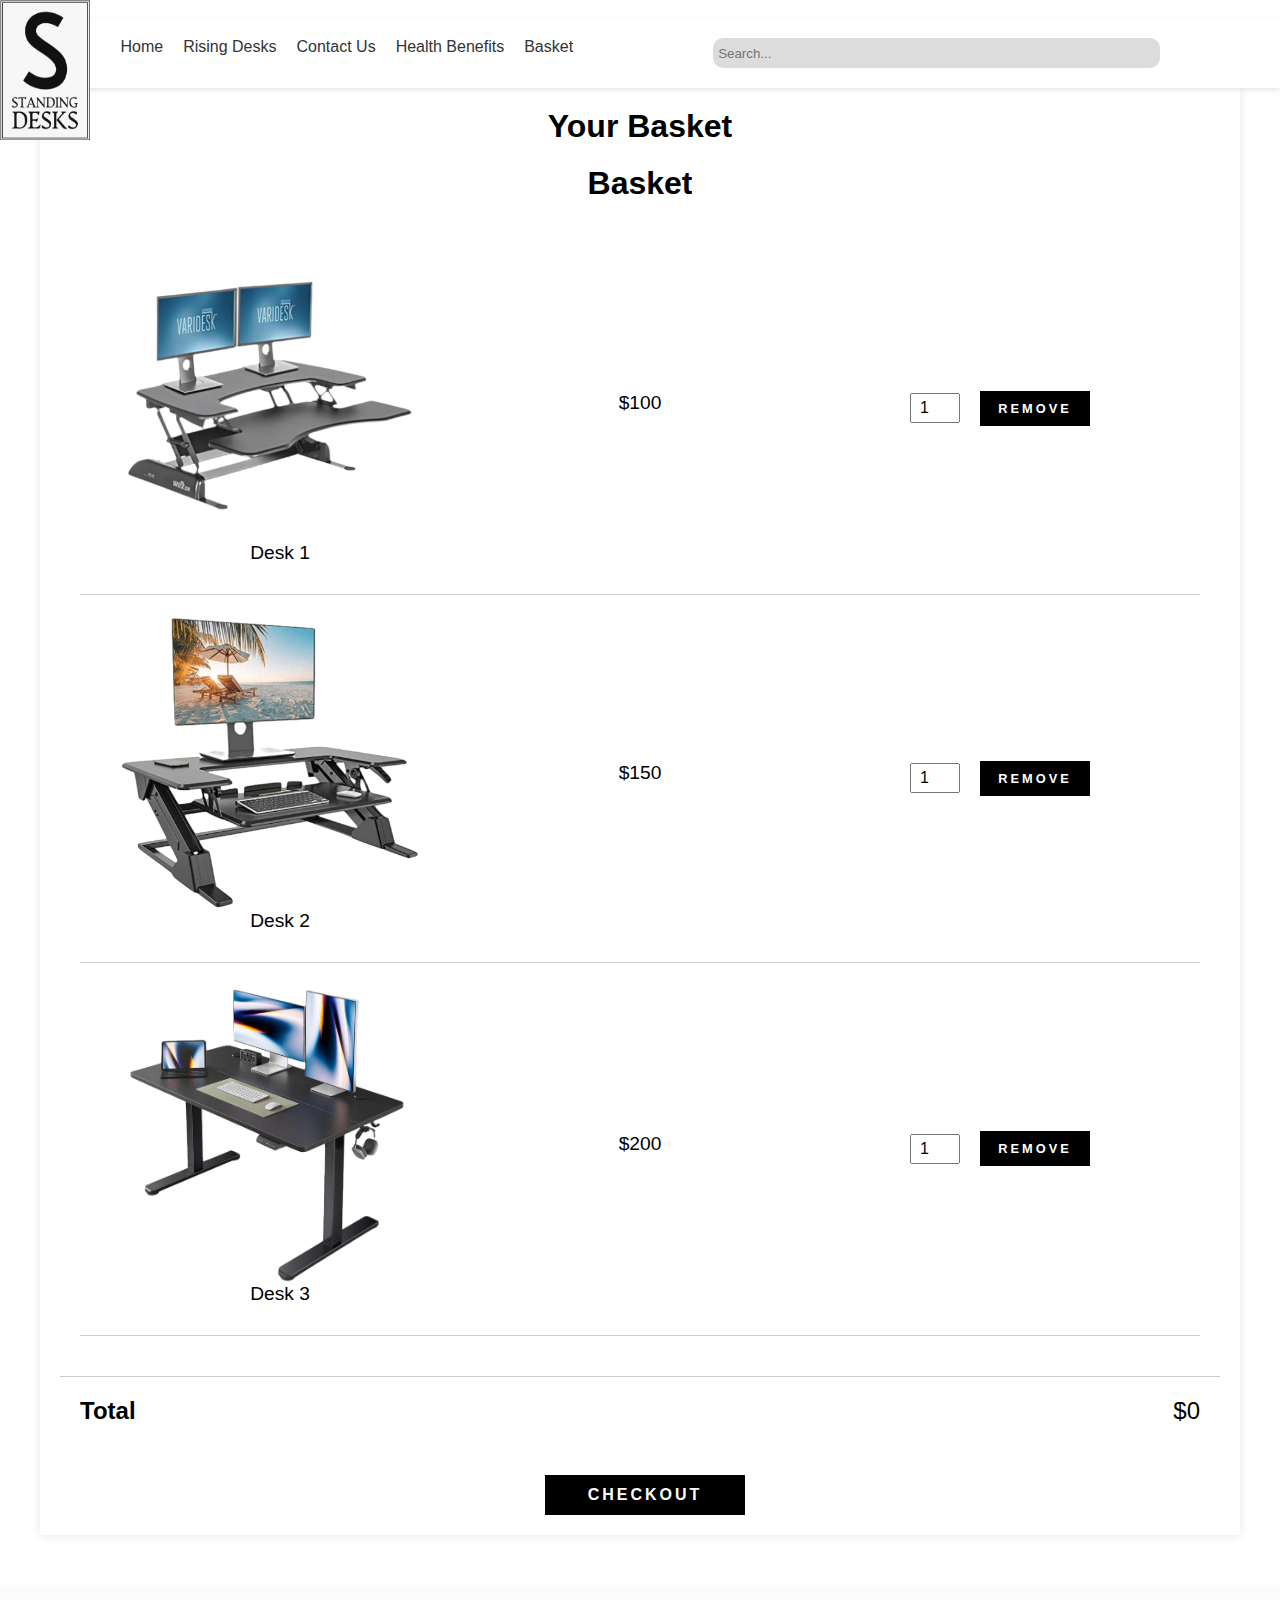
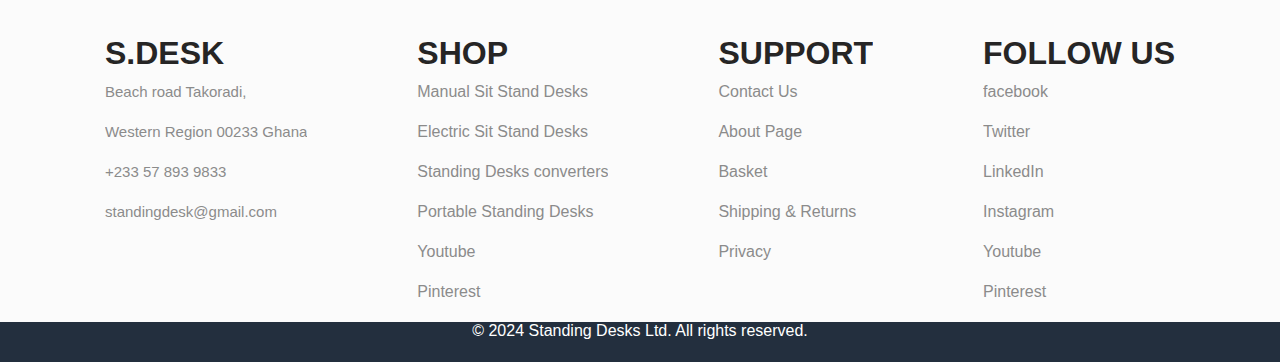
==== basket.html @ 0c870207 "made corrections to media directories" ====
<!DOCTYPE html>
<html lang="en">
<head>
    <meta charset="UTF-8">
    <meta name="viewport" content="width=device-width, initial-scale=1.0">
    <link rel="stylesheet" href="style.css">
    <link rel="stylesheet" href="basket.css">
    <link rel="stylesheet" href="https://cdnjs.cloudflare.com/ajax/libs/font-awesome/6.5.1/css/all.min.css" integrity="sha512-DTOQO9RWCH3corrected nav links, images and script file ppGqcWaEA1BIZOC6xxalwEsw9c2QQeAIftl+Vegovlnee1c9QX4TctnWMn13TZye+giMm8e2LwA==" crossorigin="anonymous" referrerpolicy="no-referrer" />
    <title>SDC</title>
</head>
<body>
  <a href="index.html" class="logo">
    <img src="images/logo.png" alt="logo">
  </a>
  <!--header-->>
  <header>
    <button class="menu-toggle"><i class="fa fa-bars"></i></button>
    <nav>
      <ul>
        <li><a href="/">Home</a></li>
        <li class="dropdown">
          <a href="RisingDesk.css">Rising Desks</a>
          <ul class="dropdown-menu">
            <li><a href="#">Manual Adjustable Desks</a></li>
            <li><a href="#">Electric Adjustable Desks</a></li>
            <li><a href="#">Two-Tiered Desks</a></li>
            <li><a href="#">Corner Desks</a></li>
            <li><a href="#">L-Shaped Desks</a></li>
            <li><a href="#">Treadmill Desks</a></li>
            <li><a href="#">Convertible Desks</a></li>
            <li><a href="#">Portable Desks</a></li>
            <li><a href="#">Built-In Riser Desks</a></li>
            <li><a href="#">DIY or Custom Solutions</a></li>
          </ul>
        </li>
        <li><a href="contact.html">Contact Us</a></li>
        <li><a href="healthbenefit.html">Health Benefits</a></li>
        <li><a href="basket.html">Basket</a></li>
      </ul>
    </nav>
  
    <form class="search-form">
      <input type="text" placeholder="Search...">
      <button type="submit"><i class="fa fa-search"></i></button>
    </form>
  </header>







<!-- Basket Page -->
<section id="basket">
  <h2>Your Basket</h2>
  <!-- Include functionality to add products to the basket -->
  <h1>Basket</h1>
  <div class="cart-items">
    <div class="cart-row">
      <div class="cart-item cart-column">
        <img src="images/desk1.png" alt="Desk 1" class="cart-item-image">
        <span class="cart-item-title">Desk 1</span>
      </div>
      <span class="cart-price cart-column">$100</span>
      <div class="cart-quantity cart-column">
        <input class="cart-quantity-input" type="number" value="1">
        <button class="btn btn-danger" type="button">REMOVE</button>
      </div>
    </div>
    <div class="cart-row">
      <div class="cart-item cart-column">
        <img src="images/deskmount3.png" alt="Desk 2" class="cart-item-image">
        <span class="cart-item-title">Desk 2</span>
      </div>
      <span class="cart-price cart-column">$150</span>
      <div class="cart-quantity cart-column">
        <input class="cart-quantity-input" type="number" value="1">
        <button class="btn btn-danger" type="button">REMOVE</button>        </div>
    </div>
<div class="cart-row">
      <div class="-item cart-column">
        <img src="images/Electric3.png" alt="Desk 3" class="cart-item-image">
        <span class="cart-item-title">Desk 3</span>
      </div>
      <span class="cart-price cart-column">$200</span>
      <div class="cart-quantity cart-column">
        <input class="cart-quantity-input" type="number" value="1">
        <button class="btn btn-danger" type="button">REMOVE</button>
      </div>
    </div>
  </div>
  <div class="cart-total">
    <strong class="cart-total-title">Total</strong>
    <span class="cart-total-price">$0</span>
  </div>
  <button class="btn btn-primary btn-purchase" type="button">CHECKOUT</button>
  <script src="script.js"></script>
</section>



<footer>

  <div id="bottom-sec">
    
    <div id="comp">
        <h1>S.DESK</h1>
        <p>
           Beach road Takoradi, <br> Western Region 00233 Ghana <br> +233 57 893 9833 <br> standingdesk@gmail.com</br>
        </p>
    </div>
  
    <div id="m-shop">
        <h1>SHOP</h1>
        <div class="shop">
            <a href="#facebook">Manual Sit Stand Desks</a>
            <a href="#Twitter">Electric Sit Stand Desks</a>
            <a href="#LinkedIn">Standing Desks converters</a>
            <a href="#Instagram">Portable Standing Desks</a>
            <a href="#Youtube">Youtube</a>
            <a href="#Pinterest">Pinterest</a>
        </div>
       
        
    </div>
  
    <div id="support">
        <h1>SUPPORT</h1>
        <div class="support-navs">
            <a href="#contactus">Contact Us</a>
            <a href="#aboutpage">About Page</a>
            <a href="#Basket">Basket</a>
            <a href="#shipping&returns">Shipping & Returns</a>
            <a href="#privacy">Privacy</a>
        </div>
       
  
    </div>
  
  
  
    <div id="follow">
        <h1>FOLLOW US</h1>
        <div class="follow-link">
            <a href="#facebook">facebook</a>
            <a href="#Twitter">Twitter</a>
            <a href="#LinkedIn">LinkedIn</a>
            <a href="#Instagram">Instagram</a>
            <a href="#Youtube">Youtube</a>
            <a href="#Pinterest">Pinterest</a>
        </div>
       
        
    </div>
  
  </div>


  <p class="last-footer">&copy; 2024 Standing Desks Ltd. All rights reserved.</p>
</footer>


    
</body>
</html>
---- style.css ----
*{
    box-sizing: border-box;
    margin: 0;
    padding: 0;
    overflow-x: hidden;
    scroll-behavior: smooth;
    font-family: 'Jost', sans-serif;
}

body, h1, h2, p, ul, li, form {
    margin: 0;
    padding: 0;
    position: relative;
}


a{
  text-decoration: none;
}

.logo {
  position: absolute;
  top:0;
  left: 12;
  width: 90px;
  height: 140px;
  z-index: 10;
  overflow: hidden;
}

.logo img{
width: 100%;
height: 100%;
}

header {
  background-color: #fff;
  box-shadow: 0 2px 5px rgba(0, 0, 0, 0.1);
  display: flex;
  flex-wrap: wrap;
  padding: 10px 20px;
  position: relative;
  width: 100%;
  justify-content: space-evenly;
}

nav ul {
  display: flex;
  list-style: none;
  margin: 0;
  padding: 0;
}

nav li {
  position: relative;
}

nav a {
  display: block;
  padding: 10px;
  text-decoration: none;
  color: #333;
}

nav a:hover {
  background-color: #f5f5f5;
}

.dropdown-menu {
  position: absolute;
  top: 100%;
  left: 0;
  margin-top: 50px;
  width: 200px;
  min-width: 180px;
  z-index: 1;
  display: none;
  background-color: #fff;
  box-shadow: 0 2px 5px rgba(0, 0, 0, 0.1);
}

header nav .dropdown:hover .dropdown-menu {
  display: block;
}

.dropdown-menu li {
  min-width: 0;
  white-space: normal;
}

.search-form {
  display: flex;
  width: 40%;
  align-items: center;
  border-radius: 10px;
  display: flex;
  flex-direction: row;
  justify-content: flex-end;
  align-items: center;
}

.search-form input[type="text"] {
  border: none;
  border-radius: 10px;
  margin: 10px 10px;
  padding: 5px;
  color: rgb(90, 90, 90);
  width: 90%;
  height: 30px;
  background-color: gainsboro;
}

.search-form input[type="text"]:focus {
  outline: none;
}

.search-form button[type="submit"] {
  border: none;
  background-color: transparent;
  cursor: pointer;
}

.menu-toggle {
  display: none;
}

/* ... other header styles ... */

@media (max-width: 768px) {
  header {
    flex-direction: column;
    align-items: flex-end;
    padding: 10px;
    position: relative;
  }

  nav {
    margin-top: 20px;
    display: none;
    width: 100%;
    text-align: center;
    max-height: 0;
    overflow: hidden;
    transition: max-height 1s ease-in-out;
  }

  nav.show {
    max-height: 1000px;
  }

  nav ul {
    flex-direction: column;
    align-items: center;
    justify-content: center;
  }

  nav li {
    margin-bottom: 10px;
    position: static;
  }

  .dropdown-menu {
    position: static;
    display: none;
    margin-left: -20px;
    width: calc(100% + 40px);
    box-shadow: none;
    background-color: #f5f5f5;
  }

  #RisingDesk:hover .dropdown-menu,
#RisingDesk.show .dropdown-menu {
  display: block;
}

  .search-form {
    margin-top: 20px;
    width: 80%;
  }

  .menu-toggle {
    display: block;
    background-color: transparent;
    border: none;
    font-size: 20px;
    cursor: pointer;
    margin-top: 10px;
  }
}

/*
header { 
  background-color: #fff; 
  box-shadow: 0 2px 5px rgba(0, 0, 0, 0.1); display: flex; flex-wrap: wrap; 
  padding: 10px 20px; position: relative; 
  width: 100%; 
  justify-content: space-evenly; 
}

nav ul { 
  display: flex; 
  list-style: none; 
  margin: 0; 
  padding: 0; 
}

nav li { 
  position: relative; 
}

nav a { 
  display: block; 
  padding: 10px; 
  text-decoration: none; 
  color: #333; 
}

nav a:hover { 
  background-color: #f5f5f5; 
}

.dropdown-menu { 
  position: absolute; 
  top: 100%; 
  left: 0; 
  width: auto;
  min-width: 120px;
  z-index: 1; 
  display: none; 
  background-color: #fff; 
  box-shadow: 0 2px 5px rgba(0,0,0,0.1); 
}

nav.show .dropdown:hover .dropdown-menu { display: block; 
}

.dropdown-menu li { 
  min-width: 0;
  white-space: normal; 
}

.search-form { 
  display: flex; 
  width: 40%; 
  align-items: center; 
  border-radius: 10px; 
  display: flex; 
  flex-direction: row; 
  justify-content: flex-end; 
  align-items: center;

}

.search-form input[type="text"] { 
  border: none; 
  border-radius: 10px; 
  margin: 10px 10px; 
  padding: 5px; 
  color: rgb(90, 90, 90); 
  width: 90%; height: 30px; 
  background-color: gainsboro; }

.search-form input[type="text"]:focus{ 
  outline: none; 
}

.search-form button[type="submit"] { 
  border: none; 
  background-color: transparent; 
  cursor: pointer; 
}

.menu-toggle { 
  display: none; 
}



@media (max-width: 768px) { header { flex-direction: column; align-items: flex-end; padding: 10px; position: relative; }

.show{ display: block;

}

nav { 
  margin-top: 20px; 
  display: none; 
  width: 100%; 
  text-align: center; 
  max-height: 0; 
  overflow: hidden; 
  transition: max-height 1s ease-in-out; 
}

nav.show { 
  max-height: 1000px; 
}

nav ul { 
  flex-direction: column; 
  align-items: center; 
  justify-content: center; 
}

nav li { 
  margin-bottom: 10px; 
  position: static; 
}


.dropdown-menu {
  position: static;
  display: none;
  margin-left: -20px;
  width: calc(100% + 40px);
  box-shadow: none;
  background-color: #f5f5f5;
  z-index: 100;
}

#RisingDesk:hover .dropdown-menu,
#RisingDesk.show .dropdown-menu {
display: block;
}

.search-form { 
  margin-top: 20px; 
  width: 80%; 
}

.menu-toggle { 
  display: block; 
  background-color: transparent; 
  border: none; 
  font-size: 20px; 
  cursor: pointer; 
  margin-top: 10px; 
} 

}
*/

/*
header {
  background-color: #fff;
  box-shadow: 0 2px 5px rgba(0, 0, 0, 0.1);
  display: flex;
  flex-wrap: wrap;
  padding: 10px 20px;
  position: relative;
  width: 100%;
  justify-content: space-evenly;
}


nav ul {
display: flex;
list-style: none;
margin: 0;
padding: 0;
}

nav li {
position: relative;
}

nav a {
display: block;
padding: 10px;
text-decoration: none;
color: #333;
}

nav a:hover {
background-color: #f5f5f5;
}

.dropdown-menu {
position: absolute;
top: 100%;
left: 0;
z-index: 1;
display: none;
background-color: #fff;
box-shadow: 0 2px 5px rgba(0,0,0,0.1);
}

.dropdown:hover .dropdown-menu {
display: block;
}

.dropdown-menu li {
width: 100%;
}

.search-form {
display: flex;
width: 40%;
align-items: center;
border-radius: 10px;
display: flex;
flex-direction: row;
justify-content: flex-end;
align-items: center;


}

.search-form input[type="text"] {
border: none;
border-radius: 10px;
margin: 10px 10px;
padding: 5px;
color: rgb(90, 90, 90);
width: 90%;
height: 30px;
background-color: gainsboro;
}

.search-form input[type="text"]:focus{
outline: none;
}

.search-form button[type="submit"] {
border: none;
background-color: transparent;
cursor: pointer;
}

.menu-toggle {
display: none;
}


@media (max-width: 768px) {
header {
flex-direction: column;
align-items: flex-end;
padding: 10px;
position: relative;
}

.show{
display: block;

}

nav {
margin-top: 20px;
display: none; 
width: 100%;
text-align: center;
max-height: 0;
overflow: hidden;
transition: max-height 1s ease-in-out; 
}

nav.show {
max-height: 1000px;
}


nav ul {
flex-direction: column;
align-items: center;
justify-content: center;
}

nav li {
margin-bottom: 10px;
position: static;
}

.dropdown-menu {
position: static;
display: none;
margin-left: -20px;
margin-top: 10px;
width: calc(100% + 40px);
box-shadow: none;
background-color: #f5f5f5;
}

.dropdown:hover .dropdown-menu {
display: block;
}

.search-form {
margin-top: 20px;
width: 80%;
}

.menu-toggle {
display: block;
background-color: transparent;
border: none;
font-size: 20px;
cursor: pointer;
margin-top: 10px;
}
}
*/





/* Home Page Styles */
#home {
    position: relative;
    display: flex;
    flex-direction: column;
    width: 100%;
    padding-top: 1px;
    height: 100vh;
    z-index: 0;
}

.image-container {
    height: 100%;
    width: 100%;
    overflow: hidden;
}

.image-container img {
    display: block;
    object-fit: cover;
    object-position: right;
    background-attachment: fixed;
    width: 100%;
    height: 100%;

}

.text-container {
    position: absolute;
    top: 50%;
    left: 25%;
    transform: translate(-50%, -50%);
    width: 40%;
}

.text-container h1{
    font-size: 2.9rem;
    font-weight: 900;
}

.btn{
    background-color: black;
    color: white;
    font-size: 1.5rem;
    padding: 15px 30px;
    letter-spacing: 3px;
    cursor: pointer;
    border: 2px solid black;
    font-weight: 700;
    margin-top: 40px;
}

.btn:hover{
    background-color: white;
    color: black;
    border: 2px solid black;
    transition: 1s;
}

/*Modal Popup*/

.modal-popup {
    display: none;
    position: fixed;
    top: 0;
    left: 0;
    width: 100%;
    height: 100%;
    background-color: rgba(0, 0, 0, 0.5);
}

.modal-content {
    background-color: #fff;
    padding: 20px;
    border-radius: 5px;
    width: 50%;
    margin: 100px auto;
}


.modal {
  display: none;
  position: fixed;
  z-index: 1;
  left: 0;
  top: 0;
  width: 100%;
  height: 100%;
  overflow: auto;
  background-color: rgba(0, 0, 0, 0.5);
}

.modal-content {
  background-color: #fefefe;
  margin: 15% auto;
  padding: 20px;
  border: 1px solid #888;
  width: 30%;
  border-radius: 5px;
  box-shadow: 0 5px 10px rgba(0, 0, 0, 0.3);
  text-align: center;
}

.close {
  color: #aaa;
  float: right;
  font-size: 28px;
  font-weight: bold;
}

.close:hover,
.close:focus {
  color: black;
  text-decoration: none;
  cursor: pointer;
}

/*Showcase section*/
.showcaseTop{
  display: flex;
  flex-direction: column;
  align-items: center;
  justify-content: center;
  margin: 50px 0;
  height: auto;
  padding: 0 20px;
}
.showcase {
    display: flex;
    flex-wrap: wrap;
    align-items: center;
    justify-content: space-evenly;
    width: 100%;
    padding: 0 20px;
    gap: 20px;
    position: relative;
}

.showcaseTop h2{
  font-size: 2rem;
  margin-bottom:20 ;
}

.details {
    display: flex;
    flex-direction: column;
    align-items: center;
    width: 500px;
    max-width: 90%;
    position: relative;
    border-radius: 10px;
    height: 350px;
}

.details img{
    height: 100%;
    width: 100%;
    object-fit: cover;
}

.subText-container{
    position: absolute;
    top: 65%;
    left: 50%;
    transform: translate(-50%, -50%);
    width: 70%;
    height: 200px;
    justify-content: space-around;
    align-items: center;
    display: flex;
    flex-direction: column;
}

.subText-container span{
    letter-spacing: 4px;
    font-size: 1rem;
}

.subText-container p{
    letter-spacing: 2px;
    font-size: 1rem;
    font-weight: 400;
}

.btn0{
    background-color: black;
    color: white;
    border: none;
    height: 40px;
    letter-spacing: 3px;
    width: 170px;
    cursor: pointer;
    border: 2px solid black;
    font-size: .9rem;
}

.btn0:hover{
    background-color: white;
    color: black;
    border: 2px solid black;
    transition: 1s;
}









/* Contact Us Page Styles */
#contact {
    text-align: center;
    padding: 50px;
}

form {
    display: flex;
    flex-direction: column;
}

label {
    margin-bottom: 5px;
}

input {
    padding: 8px;
}

input[type="submit"] {
    background-color: #333;
    color: #fff;
    cursor: pointer;
}



/*Video section*/
.video-section {
  position: relative;
  width: 100%;
  height: 400px;
  padding: 20px;
  display: flex;
  flex-direction: column;
  align-items: center;
  justify-content: center;
  
}

.video-section h2{
  height: auto;
  overflow: hidden;
  font-size: 2rem;
  color: rgb(38, 37, 37);
  font-weight: 700;
  padding: 10px;

}

.video-section video {
  width: 100%;
  height: 100%;
  object-fit: cover; /* Maintain aspect ratio */
  border-radius: 12px;
}

@media (max-width: 768px) {
  .video-section {
    padding-bottom: 75%; /* 4:3 aspect ratio for smaller screens */
    height: auto;
    margin-bottom: 0;
  }
}





















  /* CAROUSEL / SLIDES */
  .carousel {
    width: 100%; /* adjust width as needed */
    margin: 0 auto;
    padding: 0 20px;
    border: 1px solid #ddd;
    overflow: hidden;
    position: relative;
    align-items: center;
    border: none;
  }

  @media (max-width: 768px) {
    .carousel{
      margin-top: 0;
    }
     
  }

  .carousel-slides {
    padding: 10px;
    width: 100%;
    height: 100%;
    display: flex;
    width: calc(100% * 2); /* show two images per slide */
    transition: transform 0.5s ease-in-out;
  }

  .carousel-slide {
    display: flex;
    flex-direction: row;
    justify-content: space-around;
    width: 100%;
    height: 100%;
    border: none;
    padding: 10px;
    text-align: center;
    align-items: center;
  }

  .carousel-image {
    width: 46%;
    height: 90%;
    border: 1px solid #eee;
    padding: 5px;
    display: flex;
    gap: 20px;
    align-items: center;
  }

  .carousel-navigation {
    position: absolute;
    top: 50%;
    transform: translateY(-50%);
    width: 40px;
    height: 40px;
    background-color: #ddd;
    opacity: 0.5;
    border-radius: 50%;
    cursor: pointer;
    display: flex;
    justify-content: center;
    align-items: center;
  }

  .carousel-navigation:hover {
    opacity: 1;
  }

  .carousel-previous {
    left: 10px;
  }

  .carousel-next {
    right: 10px;
  }

  .carousel-image img{
    width: 52%;
    height: 100%;
    background-color: gainsboro;
  }
  
  .carousel-image .pro-text{
    width: 100%;
    display: flex;
    flex-direction: column;
    justify-content: center;
  }




  /*Subcribe and check box */
    
.subs{
    display: flex;
    justify-content: space-between;
    padding: 8vmax;
}

.subscription-container {
    display: flex;
    flex-direction: column;
    justify-content: space-between;
    width: 50%;
}

.subscription-container .title {
    font-size: 1.6rem;
    letter-spacing:  4px ;
    font-weight: 500;
    
}

.form-container {
    display: flex;
    flex-direction: column;
    align-items: flex-end;
    width: 50%;
}

.form-container label {
  display: flex;
  align-items: center;
  gap: 0.8rem;
}

.input-container {
    display: flex;
    gap: 10px;
    flex-wrap: wrap;
}

.input-container input[type="email"] {
    background-color: gainsboro;
    border: none;
    width: 250px;
    height: 45px;
    outline: none;
    color: rgb(103, 103, 103);
    font-size: 1rem;
    font-weight: 600;
}

.input-container button[ type="submit"] {
    background-color: white;
    color: black;
    border: 2px solid black;
    transition: 1s;
    font-size: 1rem;
    font-weight: 600;
    padding: 0 2rem;
}

.input-container button[ type="submit"]:hover{
    color: white;
    background-color: black;
    
}

.checkinfo{
    display: flex;
    flex-direction: row;
    justify-content: space-around;
    padding: 0 51px;
    
}
.checkinfo label{
    display: flex;
    justify-content: flex-start;
    align-items: center;
    justify-content: center;
}

.checkinfo label p{
    margin-left: 10px;
    display: flex;
    justify-content: flex-start;
}




/* Footer Styles */
footer {
    color: #fff;
    width: 100%;
    display: flex;
    flex-direction: column;
    position: relative;
}

.last-footer{
  position: absolute;
  bottom: 0;
  left: 0;
  right: 0;
  text-align: center;
  background-color: #232F3E;
  color: white;
  width: 100%;
  height: 40px;
}

#bottom-sec {
  background-color: rgb(251, 251, 251) ;
  display: flex;
  flex-direction: row;
  justify-content: space-around;
  align-items: flex-start;
  flex-wrap: wrap;
  padding: 50px;
  width: 100%;

  margin-top: 50px;
}

#bottom-sec h1{
  color: rgb(38, 37, 37);
}

#comp p{
  line-height: 40px;
  font-size: 15px;
  font-weight:520;
  color: rgb(139, 139, 139);
  text-align: flex-start;
  cursor: pointer;
  transition: color 1s;
}



#m-support, #support, #follow{
  display: flex;
  flex-direction: column;
}

.support-navs, .follow-link, .shop{
  display: flex;
  flex-direction: column;
  justify-content: space-between;
  line-height: 40px;
}

.support-navs a, .follow-link a, .shop a{
  color: rgb(139, 139, 139);
  transition: color 1s;
  font-weight: 520;
}

.support-navs a:hover, 
.follow-link a:hover, 
.shop a:hover, #comp p:hover{
  color: rgb(55, 55, 55) ;
  font-weight: 540;
}

@media (max-width: 998px){
  .subs {
    flex-direction: column;
    justify-content: baseline;
    gap: 1rem;
  }

  .form-container, .subscription-container {
    width: 100%;
    align-items: flex-start;
  }
}

@media (max-width: 507px){
  .input-container button[ type="submit"] {
    padding-top: 6px;
    padding-bottom: 6px;
  }
}
---- basket.css ----
#basket {
  width: 100%;
  display: flex;
  flex-direction: column;
  align-items: center;
  padding: 20px;
  box-sizing: border-box;
  /* experiment*/
  max-width: 1200px;
  margin: 0 auto;
  box-shadow: 0 0 10px rgba(0, 0, 0, 0.1);
}

#basket h2 {
  font-size: 2rem;
  margin-bottom: 20px;
}

.cart-items {
  width: 100%;
  display: flex;
  flex-direction: column;
  align-items: center;
  padding: 20px;
  box-sizing: border-box;
}

.cart-row {
  width: 100%;
  display: flex;
  align-items: center;
  justify-content: space-between;
  padding: 20px;
  box-sizing: border-box;
  border-bottom: 1px solid #ccc;
}

.cart-column {
  display: flex;
  align-items: center;
  justify-content: center;
  flex: 1;
  flex-wrap: wrap;
}

.cart-item-title {
  font-size: 1.2rem;
  margin-bottom: 10px;
}

.cart-price {
  font-size: 1.2rem;
  margin-bottom: 10px;
}

.cart-quantity {
  display: flex;
  align-items: center;
  justify-content: center;
}

.cart-quantity-input {
  width: 50px;
  height: 30px;
  font-size: 1rem;
  margin-right: 10px;
}

.btn {
  width: 110px;
  height: 35px;
  font-size: 0.8rem;
  margin-left: 10px;
  overflow: hidden;
  align-items: center;
  justify-content: center;
  display: flex;
}

.btn-danger{
  margin-top: 0;
}

.cart-total {
  width: 100%;
  display: flex;
  align-items: center;
  justify-content: space-between;
  padding: 20px;
  box-sizing: border-box;
  border-top: 1px solid #ccc;
  margin-top: 20px;
}

.cart-total-title {
  font-size: 1.5rem;
  margin-bottom: 10px;
}

.cart-total-price {
  font-size: 1.5rem;
  margin-bottom: 10px;
}

.btn-purchase {
  width: 200px;
  height: 40px;
  font-size: 1rem;
  margin-top: 20px;
}

.cart-item-image {
  max-width: 300px;
  height: auto;
  margin-right: 20px;
}

@media (max-width: 767.98px) {
  .cart-row {
    flex-direction: column;
  }
  
  .cart-column {
    flex: 1;
  }
  
  .cart-quantity {
    display: flex;
    flex-direction: column;
  }
  
  .cart-quantity-input,
  .btn {
    display: block;
    width: 100%;
    margin-bottom: 10px;
  }
}

@media (max-width: 768px) {
  .cart-row {
    flex-direction: column;
  }
  
  .cart-item-image {
    margin: 0 0 10px 0;
  }
  
  .cart-item-title {
    font-size: 18px;
  }
}
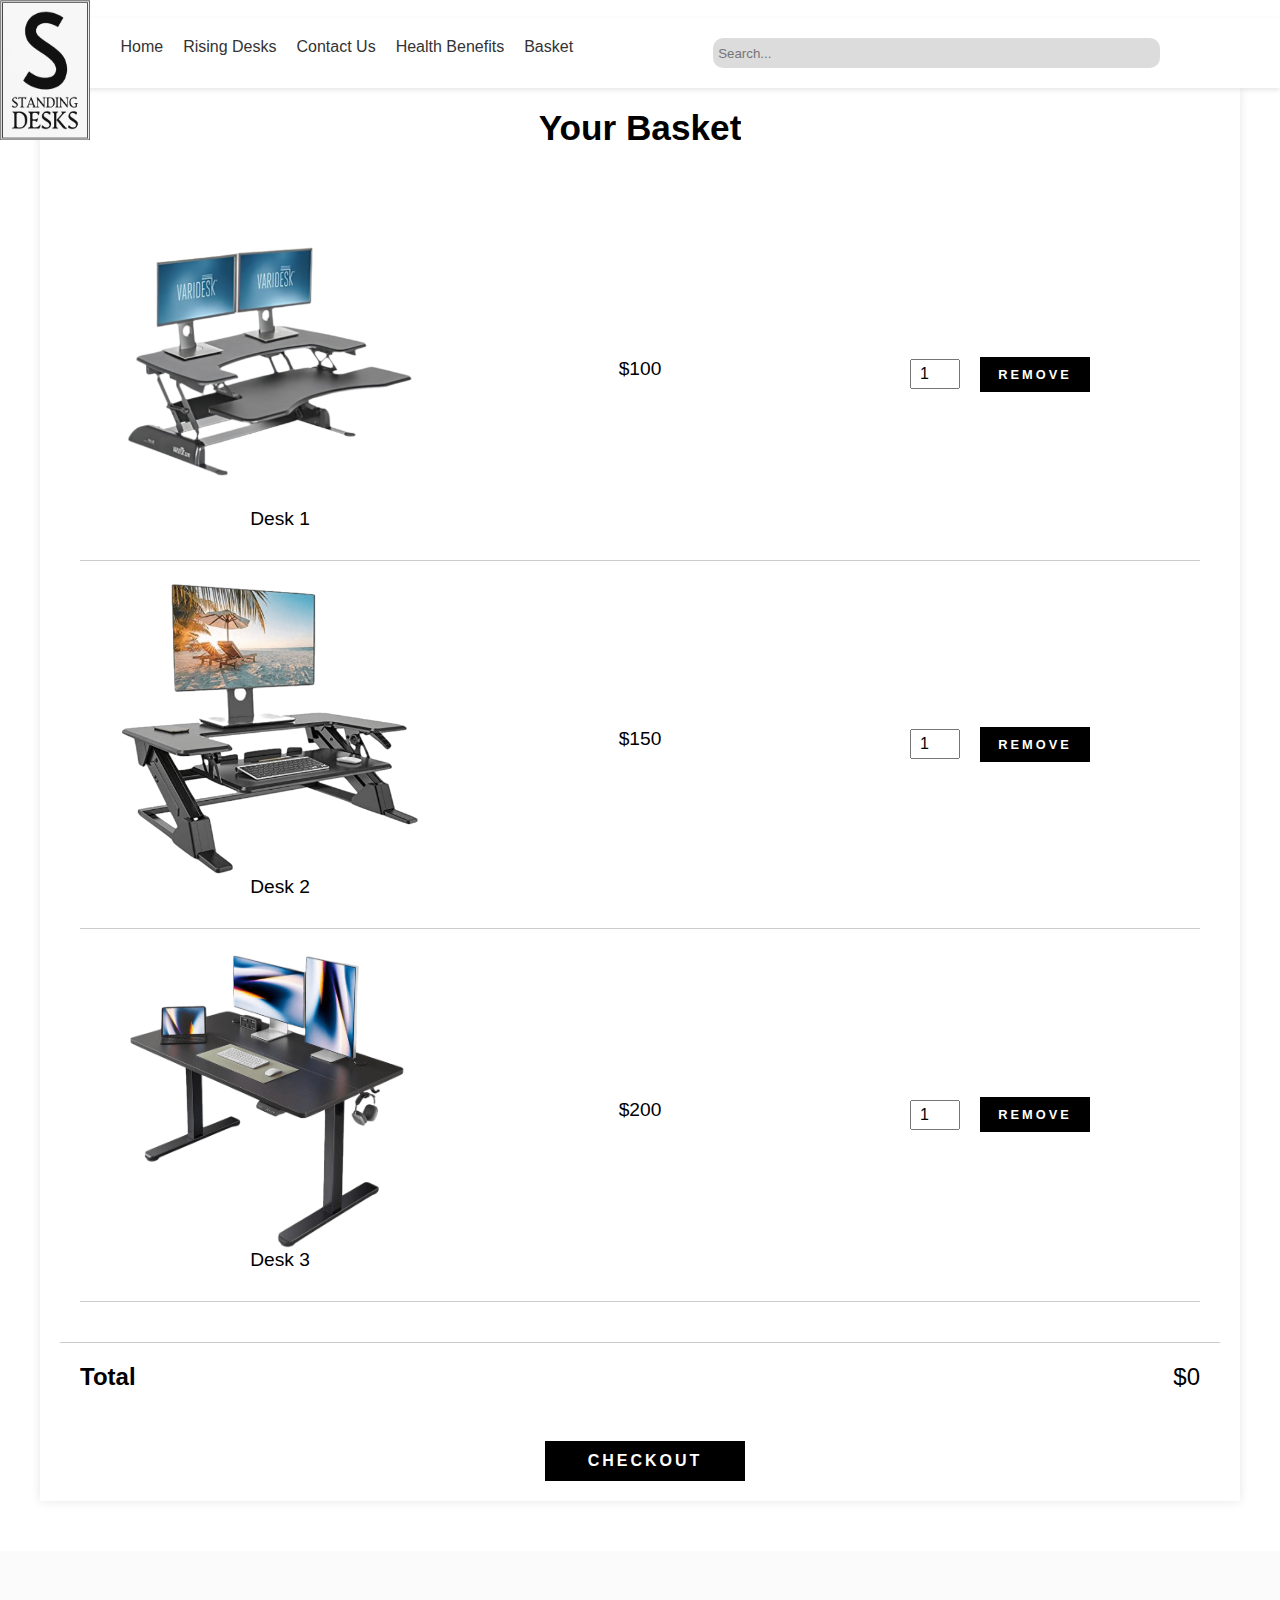
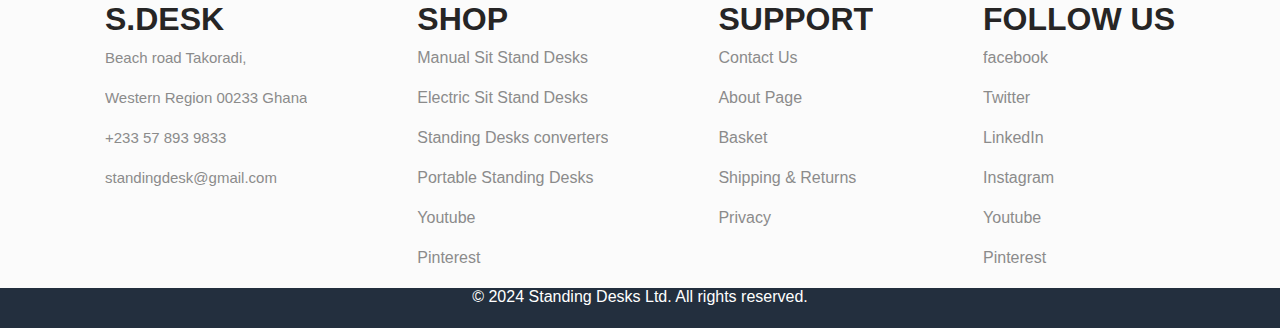
==== commit d5a27f1a: "w3 corrections on basket.html" ====
--- a/basket.html
+++ b/basket.html
@@ -5,7 +5,7 @@
     <meta name="viewport" content="width=device-width, initial-scale=1.0">
     <link rel="stylesheet" href="style.css">
     <link rel="stylesheet" href="basket.css">
-    <link rel="stylesheet" href="https://cdnjs.cloudflare.com/ajax/libs/font-awesome/6.5.1/css/all.min.css" integrity="sha512-DTOQO9RWCH3corrected nav links, images and script file ppGqcWaEA1BIZOC6xxalwEsw9c2QQeAIftl+Vegovlnee1c9QX4TctnWMn13TZye+giMm8e2LwA==" crossorigin="anonymous" referrerpolicy="no-referrer" />
+    <link rel="stylesheet" href="https://cdnjs.cloudflare.com/ajax/libs/font-awesome/6.5.1/css/all.min.css" integrity="sha512-DTOQO9RWCH3ppGqcWaEA1BIZOC6xxalwEsw9c2QQeAIftl+Vegovlnee1c9QX4TctnWMn13TZye+giMm8e2LwA==" crossorigin="anonymous" referrerpolicy="no-referrer" />
     <title>SDC</title>
 </head>
 <body>
@@ -17,26 +17,17 @@
     <button class="menu-toggle"><i class="fa fa-bars"></i></button>
     <nav>
       <ul>
-        <li><a href="/">Home</a></li>
+        <li><a href="index.html">Home</a></li>
         <li class="dropdown">
-          <a href="RisingDesk.css">Rising Desks</a>
-          <ul class="dropdown-menu">
-            <li><a href="#">Manual Adjustable Desks</a></li>
-            <li><a href="#">Electric Adjustable Desks</a></li>
-            <li><a href="#">Two-Tiered Desks</a></li>
-            <li><a href="#">Corner Desks</a></li>
-            <li><a href="#">L-Shaped Desks</a></li>
-            <li><a href="#">Treadmill Desks</a></li>
-            <li><a href="#">Convertible Desks</a></li>
-            <li><a href="#">Portable Desks</a></li>
-            <li><a href="#">Built-In Riser Desks</a></li>
-            <li><a href="#">DIY or Custom Solutions</a></li>
-          </ul>
+          <a id="RiseDesk" >Rising Desks</a>
+
+          
         </li>
         <li><a href="contact.html">Contact Us</a></li>
         <li><a href="healthbenefit.html">Health Benefits</a></li>
         <li><a href="basket.html">Basket</a></li>
       </ul>
+      
     </nav>
   
     <form class="search-form">
@@ -44,6 +35,13 @@
       <button type="submit"><i class="fa fa-search"></i></button>
     </form>
   </header>
+
+  <ul class="dropdown-menu">
+    <li><a href="RisingDesk.html#desktop-standing-desk">Desktop Standing Desk</a></li>
+    <li><a href="RisingDesk.html#electric-standing-desk">Electric Standing Desk</a></li>
+    <li><a href="RisingDesk.html#manual-standing-desk">Manual Standing Desk</a></li>
+    <li><a href="RisingDesk.html#wall-mounted-standing-desk">Wall-Mounted Standing Desk</a></li>
+  </ul>
 
 
 
@@ -55,7 +53,6 @@
 <section id="basket">
   <h2>Your Basket</h2>
   <!-- Include functionality to add products to the basket -->
-  <h1>Basket</h1>
   <div class="cart-items">
     <div class="cart-row">
       <div class="cart-item cart-column">
@@ -107,7 +104,7 @@
     <div id="comp">
         <h1>S.DESK</h1>
         <p>
-           Beach road Takoradi, <br> Western Region 00233 Ghana <br> +233 57 893 9833 <br> standingdesk@gmail.com</br>
+           Beach road Takoradi, <br> Western Region 00233 Ghana <br> +233 57 893 9833 <br> standingdesk@gmail.com<br>
         </p>
     </div>
   
@@ -160,6 +157,8 @@
   <p class="last-footer">&copy; 2024 Standing Desks Ltd. All rights reserved.</p>
 </footer>
 
+<script src="script.js"></script>
+
 
     
 </body>
--- a/style.css
+++ b/style.css
@@ -10,7 +10,8 @@
 body, h1, h2, p, ul, li, form {
     margin: 0;
     padding: 0;
-    position: relative;
+    font-family:  'Jost', sans-serif;
+    /*position: relative;*/
 }
 
 
@@ -68,15 +69,21 @@
 
 .dropdown-menu {
   position: absolute;
-  top: 100%;
-  left: 0;
+  top: 8%;
+  left: 10%;
   margin-top: 50px;
-  width: 200px;
+  width: 250px;
   min-width: 180px;
-  z-index: 1;
+  z-index: 1000;
   display: none;
   background-color: #fff;
   box-shadow: 0 2px 5px rgba(0, 0, 0, 0.1);
+  border-radius: 10px;
+  padding: 10px;
+  height: 130px;
+  align-items:center;
+  justify-content: space-between;
+  
 }
 
 header nav .dropdown:hover .dropdown-menu {
@@ -86,6 +93,22 @@
 .dropdown-menu li {
   min-width: 0;
   white-space: normal;
+  height: 27px;
+  display: flex;
+  flex-direction: column;
+  justify-content:space-between;
+}
+
+.dropdown-menu li a{
+  color: #333;
+  cursor: pointer;
+  font-size: 1rem;
+}
+
+.dropdown-menu li a:hover{
+  color: #585858;
+  background-color: #f3f3f3;
+  border-radius: 10px;
 }
 
 .search-form {
@@ -124,8 +147,6 @@
   display: none;
 }
 
-/* ... other header styles ... */
-
 @media (max-width: 768px) {
   header {
     flex-direction: column;
@@ -166,6 +187,7 @@
     width: calc(100% + 40px);
     box-shadow: none;
     background-color: #f5f5f5;
+    
   }
 
   #RisingDesk:hover .dropdown-menu,
@@ -185,6 +207,9 @@
     font-size: 20px;
     cursor: pointer;
     margin-top: 10px;
+  }
+  .show{
+    display: block !important;
   }
 }
 
@@ -540,7 +565,7 @@
     width: 40%;
 }
 
-.text-container h1{
+.text-container h2{
     font-size: 2.9rem;
     font-weight: 900;
 }
@@ -565,62 +590,52 @@
 }
 
 /*Modal Popup*/
-
-.modal-popup {
-    display: none;
-    position: fixed;
-    top: 0;
-    left: 0;
-    width: 100%;
-    height: 100%;
-    background-color: rgba(0, 0, 0, 0.5);
-}
-
-.modal-content {
-    background-color: #fff;
-    padding: 20px;
-    border-radius: 5px;
-    width: 50%;
-    margin: 100px auto;
-}
-
-
 .modal {
   display: none;
   position: fixed;
-  z-index: 1;
+  top: 0;
   left: 0;
-  top: 0;
   width: 100%;
   height: 100%;
-  overflow: auto;
   background-color: rgba(0, 0, 0, 0.5);
+  justify-content: center;
+  z-index: 50;
+  align-items: center;
 }
 
 .modal-content {
   background-color: #fefefe;
-  margin: 15% auto;
-  padding: 20px;
-  border: 1px solid #888;
-  width: 30%;
-  border-radius: 5px;
-  box-shadow: 0 5px 10px rgba(0, 0, 0, 0.3);
+  width: 100px;
+  height: 100px;
+  border-radius: 8px;
   text-align: center;
+  display: flex;
+  flex-direction: column;
+  justify-content: center;
+  align-items: center;
 }
 
 .close {
-  color: #aaa;
-  float: right;
+  position: absolute;
+  top: 40%;
+  left: 52%;
+  color: #868585;
   font-size: 28px;
   font-weight: bold;
-}
-
-.close:hover,
-.close:focus {
+  cursor: pointer;
+}
+
+#modalText {
+  margin-top: 10px;
+  align-self: center;
+}
+
+.close:hover {
   color: black;
-  text-decoration: none;
-  cursor: pointer;
-}
+}
+
+
+
 
 /*Showcase section*/
 .showcaseTop{
@@ -1078,4 +1093,8 @@
     padding-top: 6px;
     padding-bottom: 6px;
   }
+}
+
+.show{
+  display: block !important;
 }--- a/basket.css
+++ b/basket.css
@@ -12,7 +12,7 @@
 }
 
 #basket h2 {
-  font-size: 2rem;
+  font-size: 2.2rem;
   margin-bottom: 20px;
 }
 
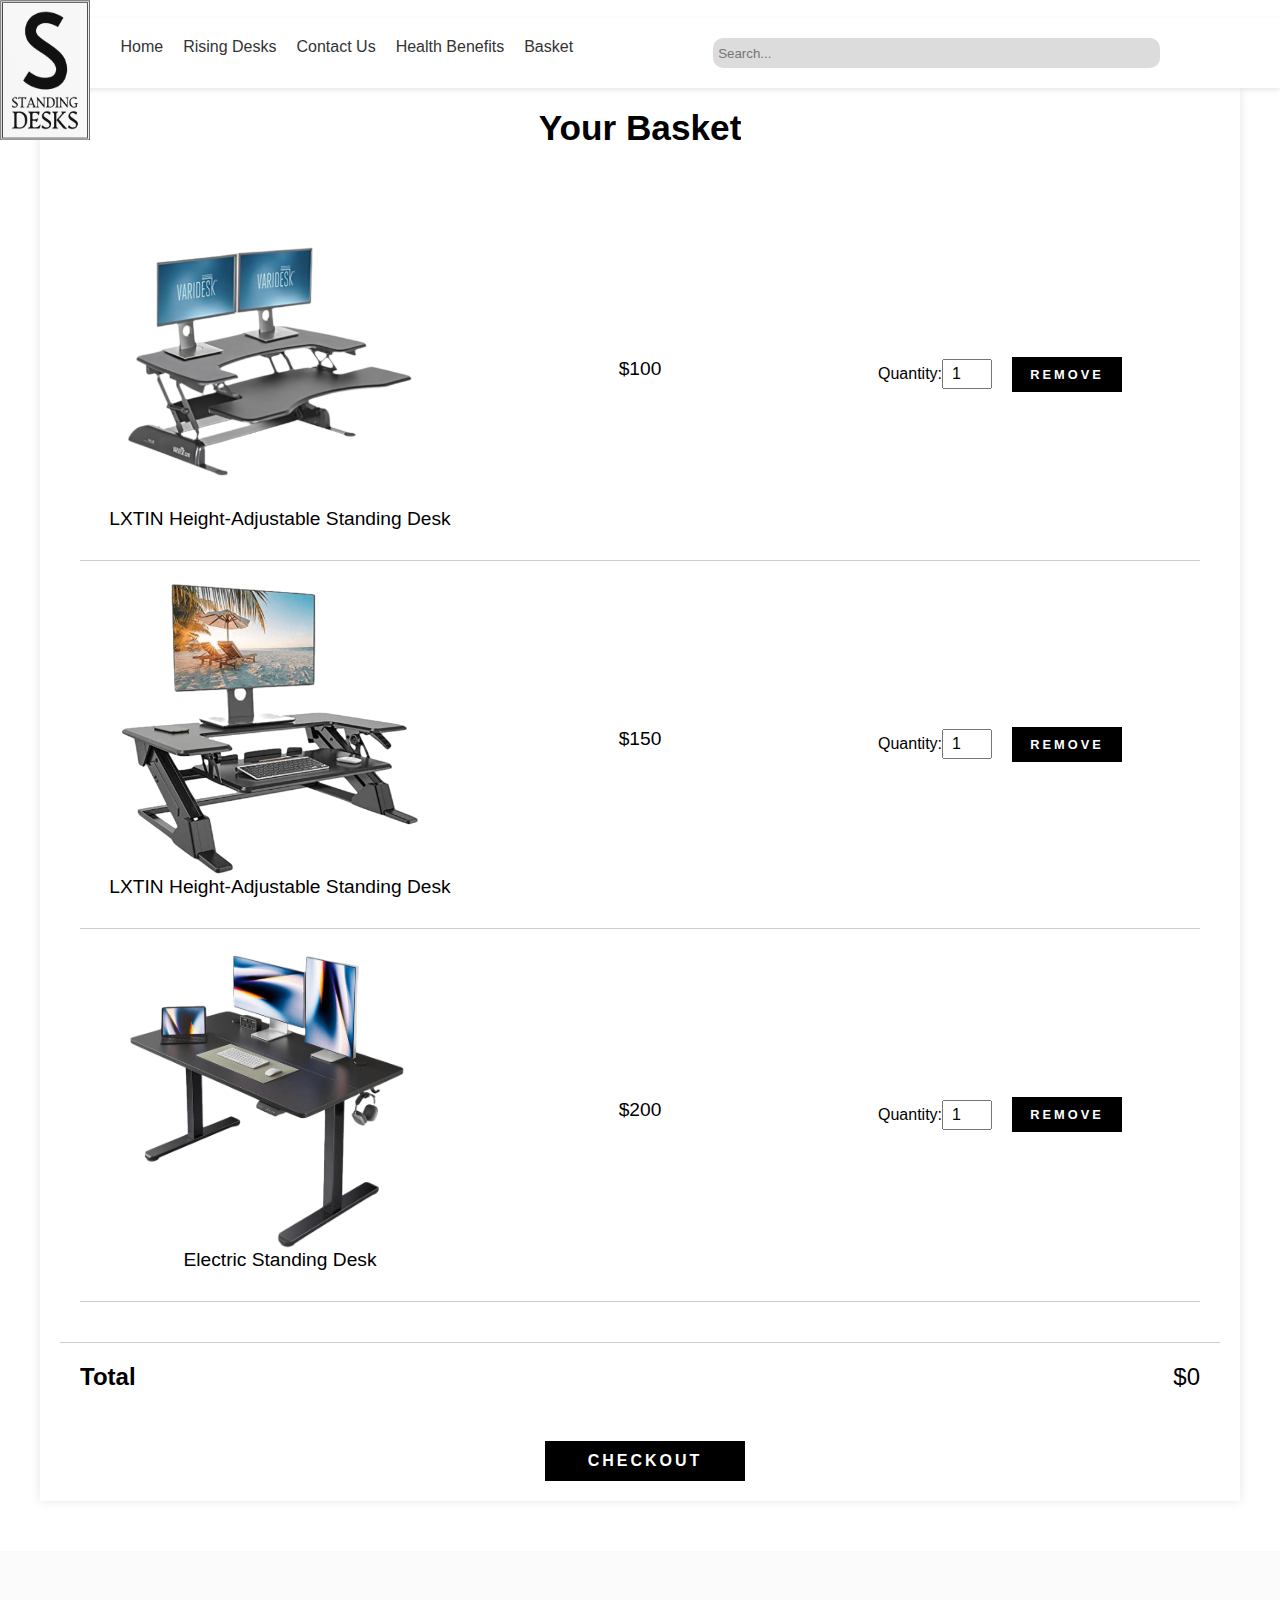
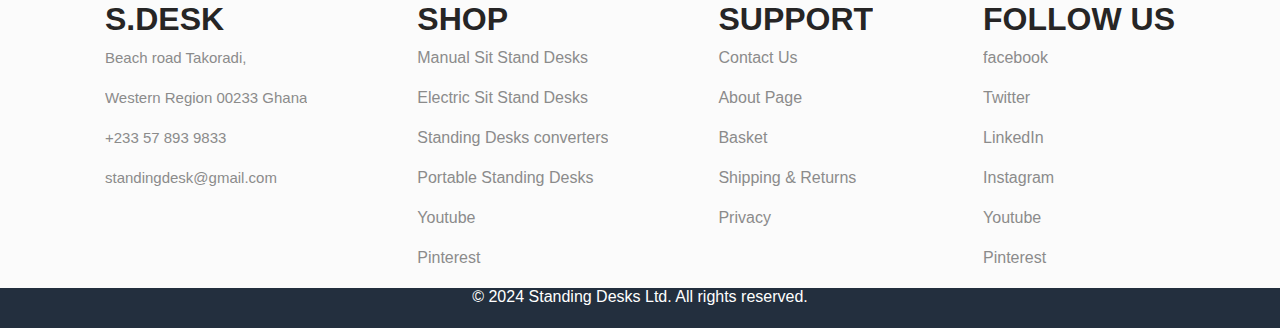
==== commit 709deada: "fix home toggle button and  js scripts & pages fix" ====
--- a/basket.html
+++ b/basket.html
@@ -19,7 +19,7 @@
       <ul>
         <li><a href="index.html">Home</a></li>
         <li class="dropdown">
-          <a id="RiseDesk" >Rising Desks</a>
+          <a id="RiseDesk" >Rising Desks <i class="fa-solid fa-sort-down"></i></a>
 
           
         </li>
@@ -57,10 +57,11 @@
     <div class="cart-row">
       <div class="cart-item cart-column">
         <img src="images/desk1.png" alt="Desk 1" class="cart-item-image">
-        <span class="cart-item-title">Desk 1</span>
+        <span class="cart-item-title">LXTIN Height-Adjustable Standing Desk</span>
       </div>
       <span class="cart-price cart-column">$100</span>
       <div class="cart-quantity cart-column">
+        <span>Quantity: </span>
         <input class="cart-quantity-input" type="number" value="1">
         <button class="btn btn-danger" type="button">REMOVE</button>
       </div>
@@ -68,20 +69,22 @@
     <div class="cart-row">
       <div class="cart-item cart-column">
         <img src="images/deskmount3.png" alt="Desk 2" class="cart-item-image">
-        <span class="cart-item-title">Desk 2</span>
+        <span class="cart-item-title">LXTIN Height-Adjustable Standing Desk</span>
       </div>
       <span class="cart-price cart-column">$150</span>
       <div class="cart-quantity cart-column">
+        <span>Quantity: </span>
         <input class="cart-quantity-input" type="number" value="1">
         <button class="btn btn-danger" type="button">REMOVE</button>        </div>
     </div>
 <div class="cart-row">
       <div class="-item cart-column">
         <img src="images/Electric3.png" alt="Desk 3" class="cart-item-image">
-        <span class="cart-item-title">Desk 3</span>
+        <span class="cart-item-title">Electric Standing Desk</span>
       </div>
       <span class="cart-price cart-column">$200</span>
       <div class="cart-quantity cart-column">
+        <span>Quantity: </span>
         <input class="cart-quantity-input" type="number" value="1">
         <button class="btn btn-danger" type="button">REMOVE</button>
       </div>
--- a/style.css
+++ b/style.css
@@ -147,6 +147,10 @@
   display: none;
 }
 
+.show{
+  display: block !important;
+}
+
 @media (max-width: 768px) {
   header {
     flex-direction: column;
@@ -163,6 +167,9 @@
     max-height: 0;
     overflow: hidden;
     transition: max-height 1s ease-in-out;
+    background-color: rgb(230, 230, 230);
+    box-shadow: 0 2px 5px rgba(0, 0, 0, 0.1);
+    z-index: 2000;
   }
 
   nav.show {
@@ -171,7 +178,7 @@
 
   nav ul {
     flex-direction: column;
-    align-items: center;
+    align-items: flex-start;
     justify-content: center;
   }
 
@@ -181,18 +188,27 @@
   }
 
   .dropdown-menu {
-    position: static;
+    /*position: static;*/
     display: none;
-    margin-left: -20px;
-    width: calc(100% + 40px);
-    box-shadow: none;
-    background-color: #f5f5f5;
+    /*margin-left: -20px;*/
+    margin-left: 115px;
+    width: 240px;
+    height: 130px;
+    border: 1px solid rgb(145, 144, 144);
+    background-color: rgb(214, 214, 214);
+    box-shadow: 0 2px 5px rgba(0, 0, 0, 0.1);
+    position: absolute;
+    top: 10%;
+    right: o;
+    z-index: 3000;
     
   }
 
   #RisingDesk:hover .dropdown-menu,
 #RisingDesk.show .dropdown-menu {
   display: block;
+  background-color: red;
+
 }
 
   .search-form {
@@ -762,7 +778,7 @@
 .video-section {
   position: relative;
   width: 100%;
-  height: 400px;
+  height: 620px;
   padding: 20px;
   display: flex;
   flex-direction: column;
@@ -782,7 +798,7 @@
 }
 
 .video-section video {
-  width: 100%;
+  width: 80%;
   height: 100%;
   object-fit: cover; /* Maintain aspect ratio */
   border-radius: 12px;
@@ -790,7 +806,7 @@
 
 @media (max-width: 768px) {
   .video-section {
-    padding-bottom: 75%; /* 4:3 aspect ratio for smaller screens */
+    padding-bottom: 15%; /* 4:3 aspect ratio for smaller screens */
     height: auto;
     margin-bottom: 0;
   }
@@ -1095,6 +1111,3 @@
   }
 }
 
-.show{
-  display: block !important;
-}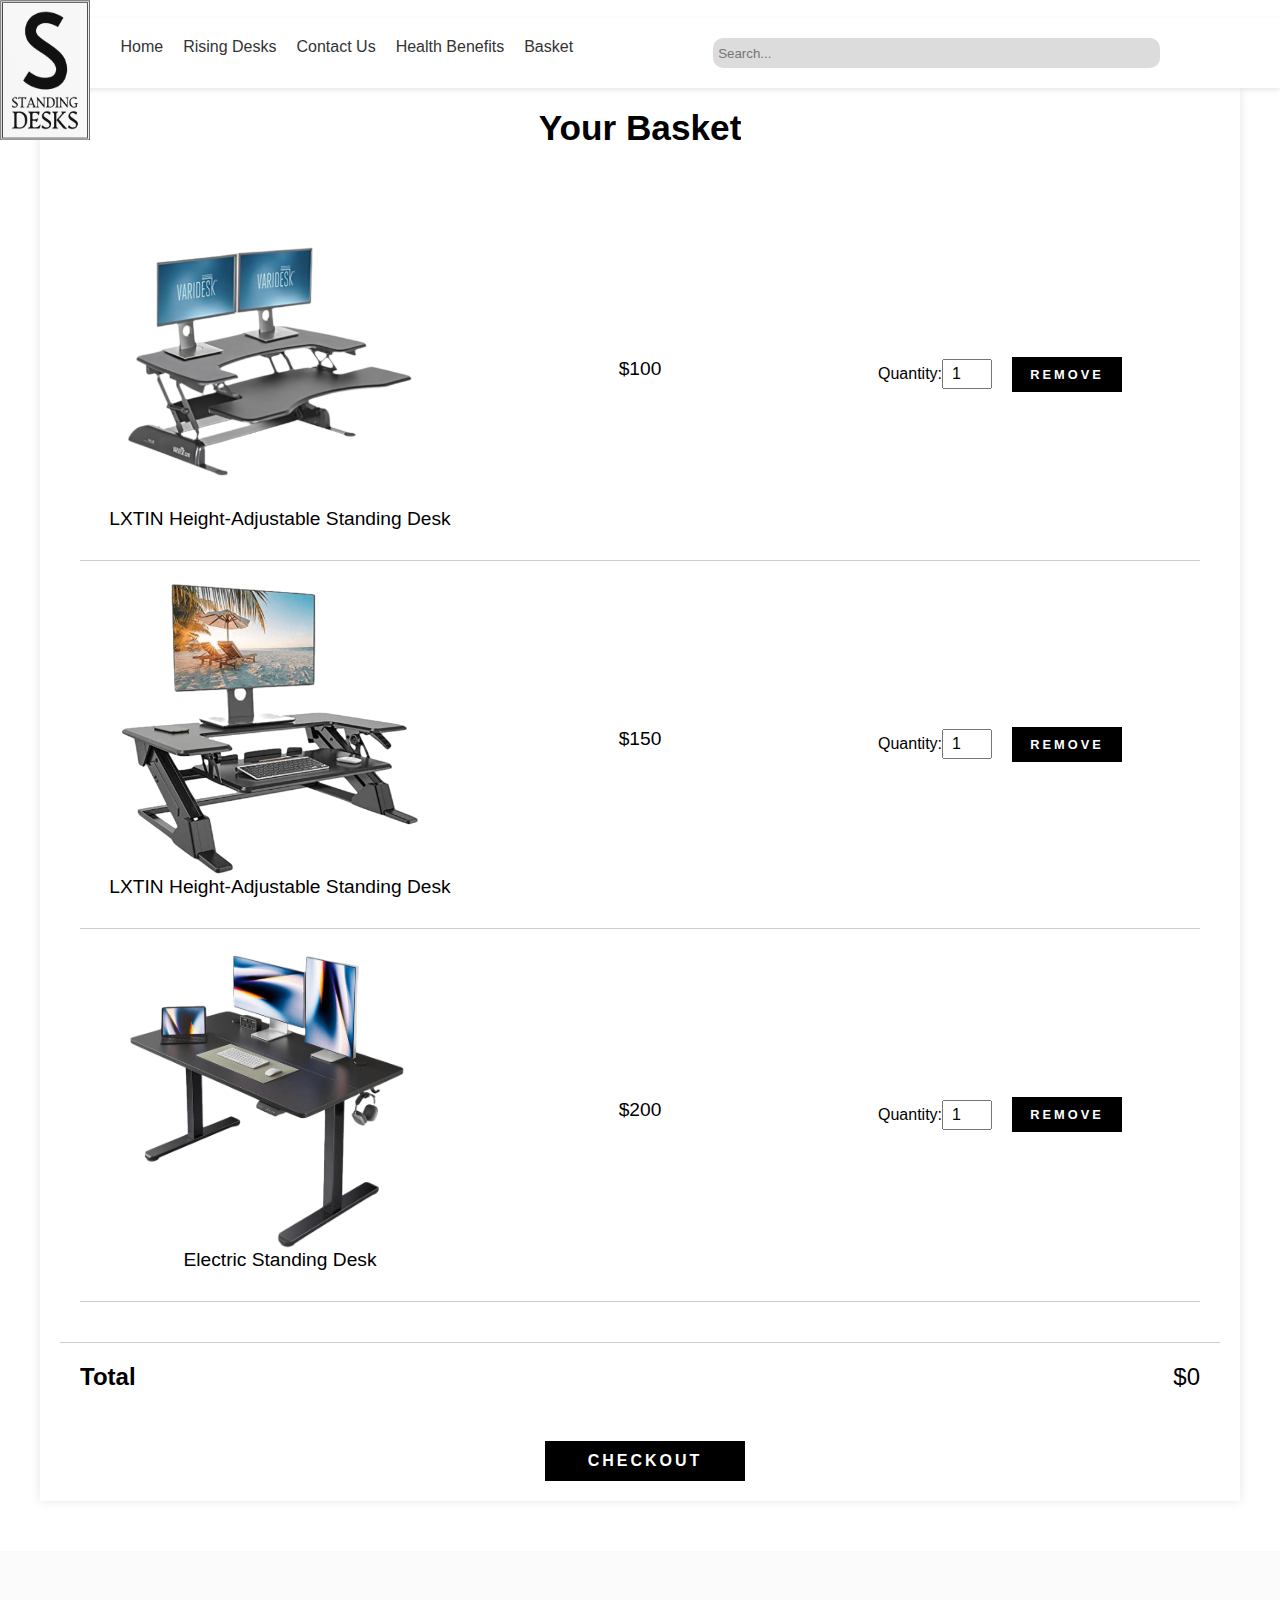
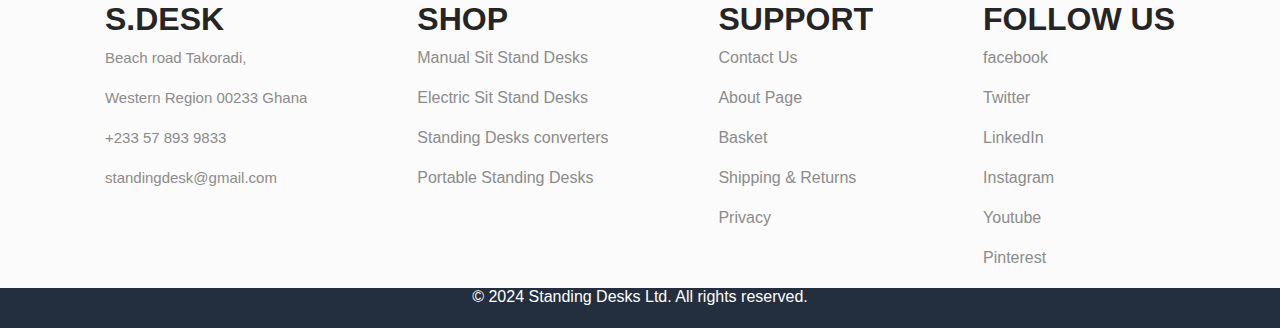
==== commit c9b0dfbb: "updated the footer of all the pages" ====
--- a/basket.html
+++ b/basket.html
@@ -114,12 +114,10 @@
     <div id="m-shop">
         <h1>SHOP</h1>
         <div class="shop">
-            <a href="#facebook">Manual Sit Stand Desks</a>
-            <a href="#Twitter">Electric Sit Stand Desks</a>
-            <a href="#LinkedIn">Standing Desks converters</a>
-            <a href="#Instagram">Portable Standing Desks</a>
-            <a href="#Youtube">Youtube</a>
-            <a href="#Pinterest">Pinterest</a>
+            <a href="#">Manual Sit Stand Desks</a>
+            <a href="#">Electric Sit Stand Desks</a>
+            <a href="#">Standing Desks converters</a>
+            <a href="#">Portable Standing Desks</a>
         </div>
        
         
--- a/style.css
+++ b/style.css
@@ -674,9 +674,10 @@
     position: relative;
 }
 
+
 .showcaseTop h2{
   font-size: 2rem;
-  margin-bottom:20 ;
+  margin-bottom:25px;
 }
 
 .details {
@@ -688,7 +689,20 @@
     position: relative;
     border-radius: 10px;
     height: 350px;
-}
+    overflow: hidden;
+    border: 1px solid gainsboro;
+}
+
+.details img {
+  transition: transform 0.3s;
+}
+
+.details img:hover {
+  transform: scale(1.1);
+}
+
+
+
 
 .details img{
     height: 100%;
@@ -707,17 +721,13 @@
     align-items: center;
     display: flex;
     flex-direction: column;
+    background-color: rgba(255, 255, 255, 0.2);
+    border-radius: 12px;
 }
 
 .subText-container span{
     letter-spacing: 4px;
     font-size: 1rem;
-}
-
-.subText-container p{
-    letter-spacing: 2px;
-    font-size: 1rem;
-    font-weight: 400;
 }
 
 .btn0{
@@ -794,6 +804,7 @@
   color: rgb(38, 37, 37);
   font-weight: 700;
   padding: 10px;
+  margin-bottom: 25px;
 
 }
 
@@ -842,6 +853,13 @@
     position: relative;
     align-items: center;
     border: none;
+    margin-top: 80px;
+  }
+
+  .carousel h2{
+    display: flex;
+    justify-content: center;
+    align-items: center;
   }
 
   @media (max-width: 768px) {
@@ -930,7 +948,7 @@
 .subs{
     display: flex;
     justify-content: space-between;
-    padding: 8vmax;
+    
 }
 
 .subscription-container {
@@ -1011,6 +1029,12 @@
     margin-left: 10px;
     display: flex;
     justify-content: flex-start;
+}
+@media (max-width: 768px) {
+  .subs{
+    padding:0 20px;
+  }
+   
 }
 
 
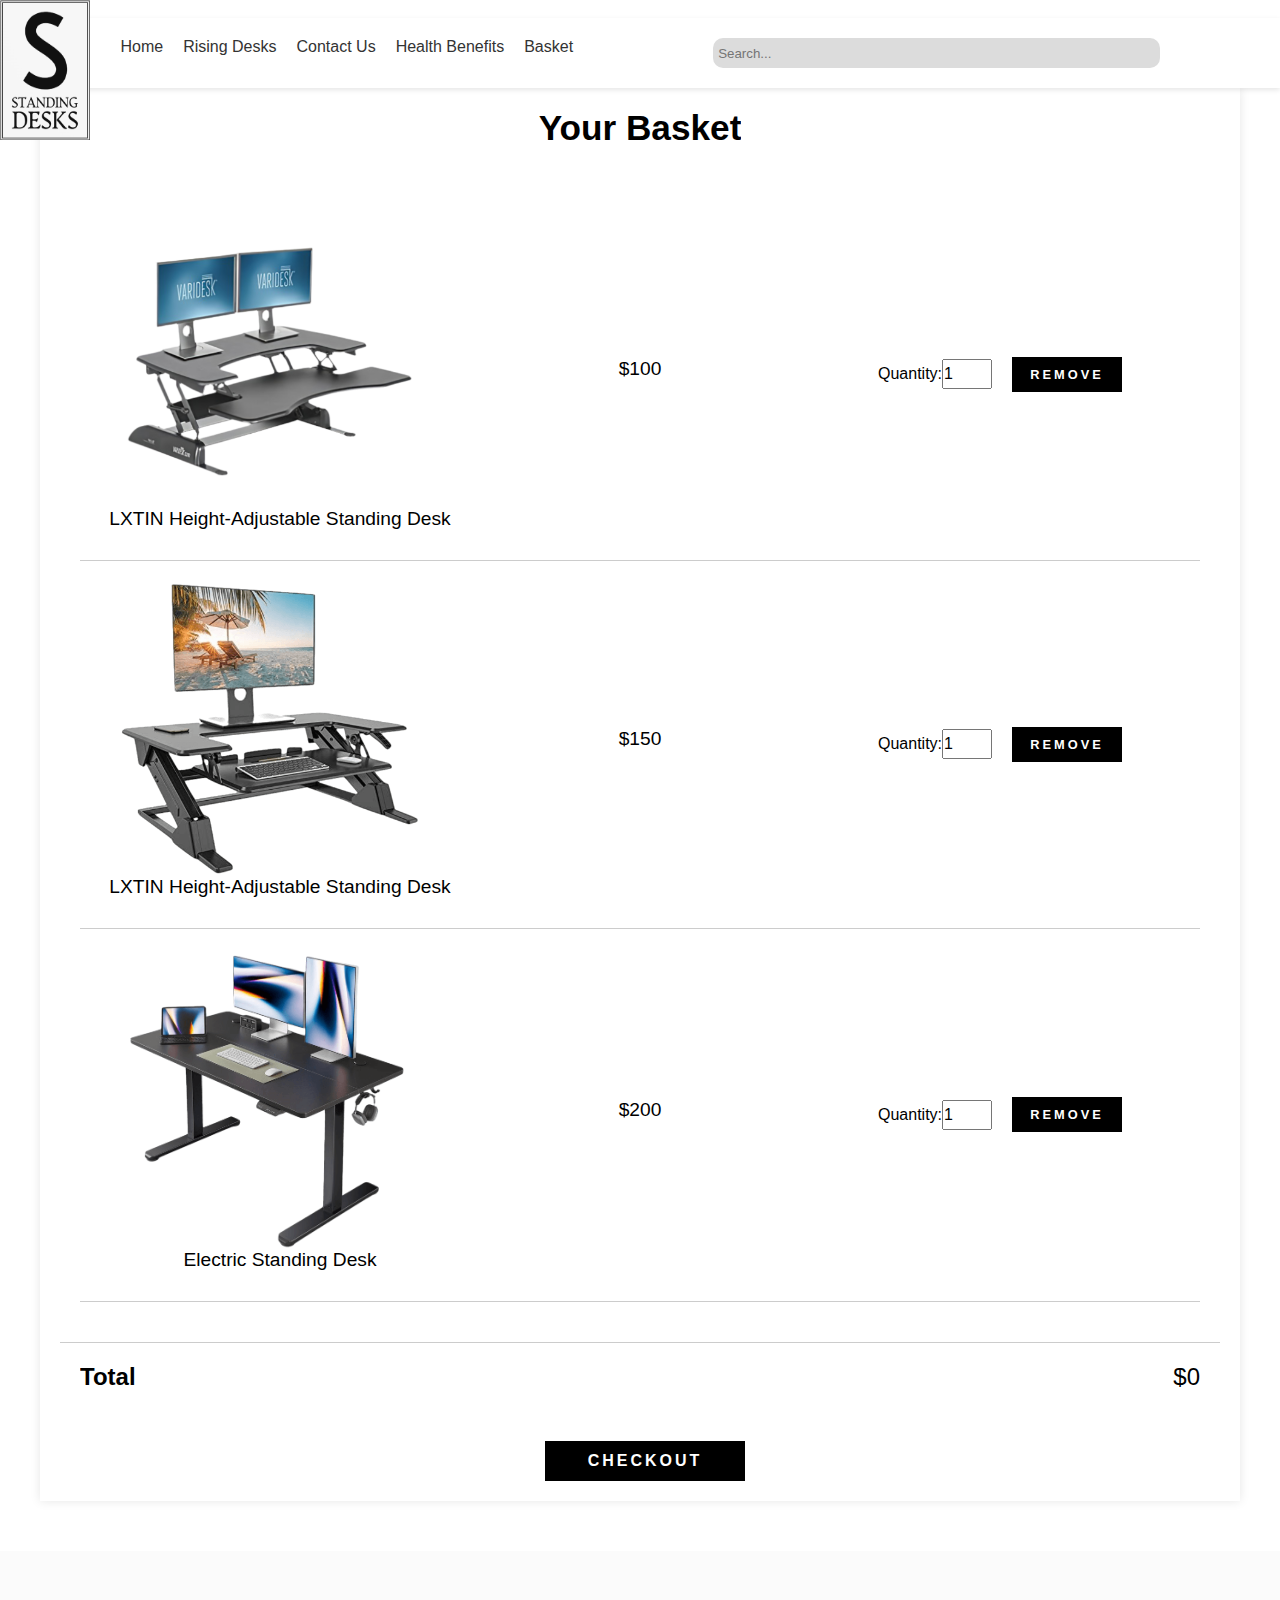
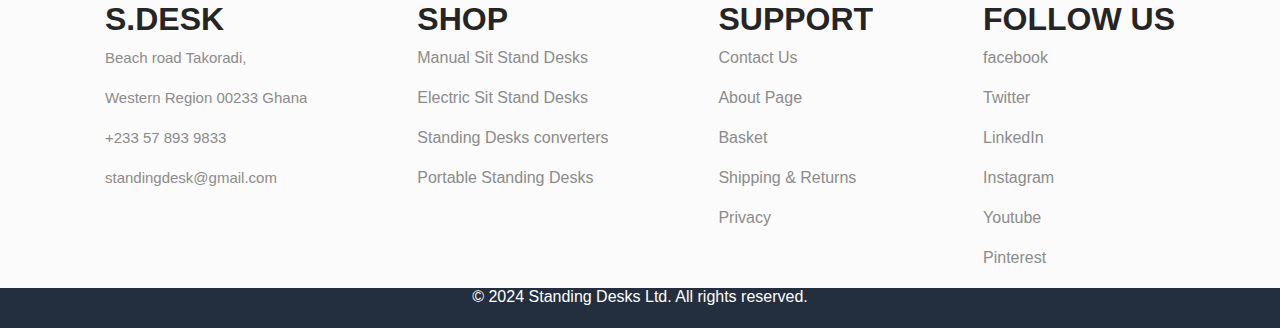
==== commit 857990d7: "cleaned all cdoes" ====
--- a/basket.html
+++ b/basket.html
@@ -52,7 +52,7 @@
 <!-- Basket Page -->
 <section id="basket">
   <h2>Your Basket</h2>
-  <!-- Include functionality to add products to the basket -->
+  
   <div class="cart-items">
     <div class="cart-row">
       <div class="cart-item cart-column">
--- a/style.css
+++ b/style.css
@@ -65,6 +65,10 @@
 
 nav a:hover {
   background-color: #f5f5f5;
+}
+
+#RiseDesk{
+  cursor: pointer;
 }
 
 .dropdown-menu {
@@ -79,6 +83,7 @@
   background-color: #fff;
   box-shadow: 0 2px 5px rgba(0, 0, 0, 0.1);
   border-radius: 10px;
+  border: 1px solid gainsboro;
   padding: 10px;
   height: 130px;
   align-items:center;
@@ -229,318 +234,6 @@
   }
 }
 
-/*
-header { 
-  background-color: #fff; 
-  box-shadow: 0 2px 5px rgba(0, 0, 0, 0.1); display: flex; flex-wrap: wrap; 
-  padding: 10px 20px; position: relative; 
-  width: 100%; 
-  justify-content: space-evenly; 
-}
-
-nav ul { 
-  display: flex; 
-  list-style: none; 
-  margin: 0; 
-  padding: 0; 
-}
-
-nav li { 
-  position: relative; 
-}
-
-nav a { 
-  display: block; 
-  padding: 10px; 
-  text-decoration: none; 
-  color: #333; 
-}
-
-nav a:hover { 
-  background-color: #f5f5f5; 
-}
-
-.dropdown-menu { 
-  position: absolute; 
-  top: 100%; 
-  left: 0; 
-  width: auto;
-  min-width: 120px;
-  z-index: 1; 
-  display: none; 
-  background-color: #fff; 
-  box-shadow: 0 2px 5px rgba(0,0,0,0.1); 
-}
-
-nav.show .dropdown:hover .dropdown-menu { display: block; 
-}
-
-.dropdown-menu li { 
-  min-width: 0;
-  white-space: normal; 
-}
-
-.search-form { 
-  display: flex; 
-  width: 40%; 
-  align-items: center; 
-  border-radius: 10px; 
-  display: flex; 
-  flex-direction: row; 
-  justify-content: flex-end; 
-  align-items: center;
-
-}
-
-.search-form input[type="text"] { 
-  border: none; 
-  border-radius: 10px; 
-  margin: 10px 10px; 
-  padding: 5px; 
-  color: rgb(90, 90, 90); 
-  width: 90%; height: 30px; 
-  background-color: gainsboro; }
-
-.search-form input[type="text"]:focus{ 
-  outline: none; 
-}
-
-.search-form button[type="submit"] { 
-  border: none; 
-  background-color: transparent; 
-  cursor: pointer; 
-}
-
-.menu-toggle { 
-  display: none; 
-}
-
-
-
-@media (max-width: 768px) { header { flex-direction: column; align-items: flex-end; padding: 10px; position: relative; }
-
-.show{ display: block;
-
-}
-
-nav { 
-  margin-top: 20px; 
-  display: none; 
-  width: 100%; 
-  text-align: center; 
-  max-height: 0; 
-  overflow: hidden; 
-  transition: max-height 1s ease-in-out; 
-}
-
-nav.show { 
-  max-height: 1000px; 
-}
-
-nav ul { 
-  flex-direction: column; 
-  align-items: center; 
-  justify-content: center; 
-}
-
-nav li { 
-  margin-bottom: 10px; 
-  position: static; 
-}
-
-
-.dropdown-menu {
-  position: static;
-  display: none;
-  margin-left: -20px;
-  width: calc(100% + 40px);
-  box-shadow: none;
-  background-color: #f5f5f5;
-  z-index: 100;
-}
-
-#RisingDesk:hover .dropdown-menu,
-#RisingDesk.show .dropdown-menu {
-display: block;
-}
-
-.search-form { 
-  margin-top: 20px; 
-  width: 80%; 
-}
-
-.menu-toggle { 
-  display: block; 
-  background-color: transparent; 
-  border: none; 
-  font-size: 20px; 
-  cursor: pointer; 
-  margin-top: 10px; 
-} 
-
-}
-*/
-
-/*
-header {
-  background-color: #fff;
-  box-shadow: 0 2px 5px rgba(0, 0, 0, 0.1);
-  display: flex;
-  flex-wrap: wrap;
-  padding: 10px 20px;
-  position: relative;
-  width: 100%;
-  justify-content: space-evenly;
-}
-
-
-nav ul {
-display: flex;
-list-style: none;
-margin: 0;
-padding: 0;
-}
-
-nav li {
-position: relative;
-}
-
-nav a {
-display: block;
-padding: 10px;
-text-decoration: none;
-color: #333;
-}
-
-nav a:hover {
-background-color: #f5f5f5;
-}
-
-.dropdown-menu {
-position: absolute;
-top: 100%;
-left: 0;
-z-index: 1;
-display: none;
-background-color: #fff;
-box-shadow: 0 2px 5px rgba(0,0,0,0.1);
-}
-
-.dropdown:hover .dropdown-menu {
-display: block;
-}
-
-.dropdown-menu li {
-width: 100%;
-}
-
-.search-form {
-display: flex;
-width: 40%;
-align-items: center;
-border-radius: 10px;
-display: flex;
-flex-direction: row;
-justify-content: flex-end;
-align-items: center;
-
-
-}
-
-.search-form input[type="text"] {
-border: none;
-border-radius: 10px;
-margin: 10px 10px;
-padding: 5px;
-color: rgb(90, 90, 90);
-width: 90%;
-height: 30px;
-background-color: gainsboro;
-}
-
-.search-form input[type="text"]:focus{
-outline: none;
-}
-
-.search-form button[type="submit"] {
-border: none;
-background-color: transparent;
-cursor: pointer;
-}
-
-.menu-toggle {
-display: none;
-}
-
-
-@media (max-width: 768px) {
-header {
-flex-direction: column;
-align-items: flex-end;
-padding: 10px;
-position: relative;
-}
-
-.show{
-display: block;
-
-}
-
-nav {
-margin-top: 20px;
-display: none; 
-width: 100%;
-text-align: center;
-max-height: 0;
-overflow: hidden;
-transition: max-height 1s ease-in-out; 
-}
-
-nav.show {
-max-height: 1000px;
-}
-
-
-nav ul {
-flex-direction: column;
-align-items: center;
-justify-content: center;
-}
-
-nav li {
-margin-bottom: 10px;
-position: static;
-}
-
-.dropdown-menu {
-position: static;
-display: none;
-margin-left: -20px;
-margin-top: 10px;
-width: calc(100% + 40px);
-box-shadow: none;
-background-color: #f5f5f5;
-}
-
-.dropdown:hover .dropdown-menu {
-display: block;
-}
-
-.search-form {
-margin-top: 20px;
-width: 80%;
-}
-
-.menu-toggle {
-display: block;
-background-color: transparent;
-border: none;
-font-size: 20px;
-cursor: pointer;
-margin-top: 10px;
-}
-}
-*/
 
 
 
@@ -757,32 +450,6 @@
 
 
 
-/* Contact Us Page Styles */
-#contact {
-    text-align: center;
-    padding: 50px;
-}
-
-form {
-    display: flex;
-    flex-direction: column;
-}
-
-label {
-    margin-bottom: 5px;
-}
-
-input {
-    padding: 8px;
-}
-
-input[type="submit"] {
-    background-color: #333;
-    color: #fff;
-    cursor: pointer;
-}
-
-
 
 /*Video section*/
 .video-section {
@@ -811,13 +478,13 @@
 .video-section video {
   width: 80%;
   height: 100%;
-  object-fit: cover; /* Maintain aspect ratio */
+  object-fit: cover;
   border-radius: 12px;
 }
 
 @media (max-width: 768px) {
   .video-section {
-    padding-bottom: 15%; /* 4:3 aspect ratio for smaller screens */
+    padding-bottom: 15%; 
     height: auto;
     margin-bottom: 0;
   }
@@ -845,7 +512,7 @@
 
   /* CAROUSEL / SLIDES */
   .carousel {
-    width: 100%; /* adjust width as needed */
+    width: 100%; 
     margin: 0 auto;
     padding: 0 20px;
     border: 1px solid #ddd;
@@ -874,7 +541,7 @@
     width: 100%;
     height: 100%;
     display: flex;
-    width: calc(100% * 2); /* show two images per slide */
+    width: calc(100% * 2); 
     transition: transform 0.5s ease-in-out;
   }
 
--- a/basket.css
+++ b/basket.css
@@ -5,7 +5,6 @@
   align-items: center;
   padding: 20px;
   box-sizing: border-box;
-  /* experiment*/
   max-width: 1200px;
   margin: 0 auto;
   box-shadow: 0 0 10px rgba(0, 0, 0, 0.1);
